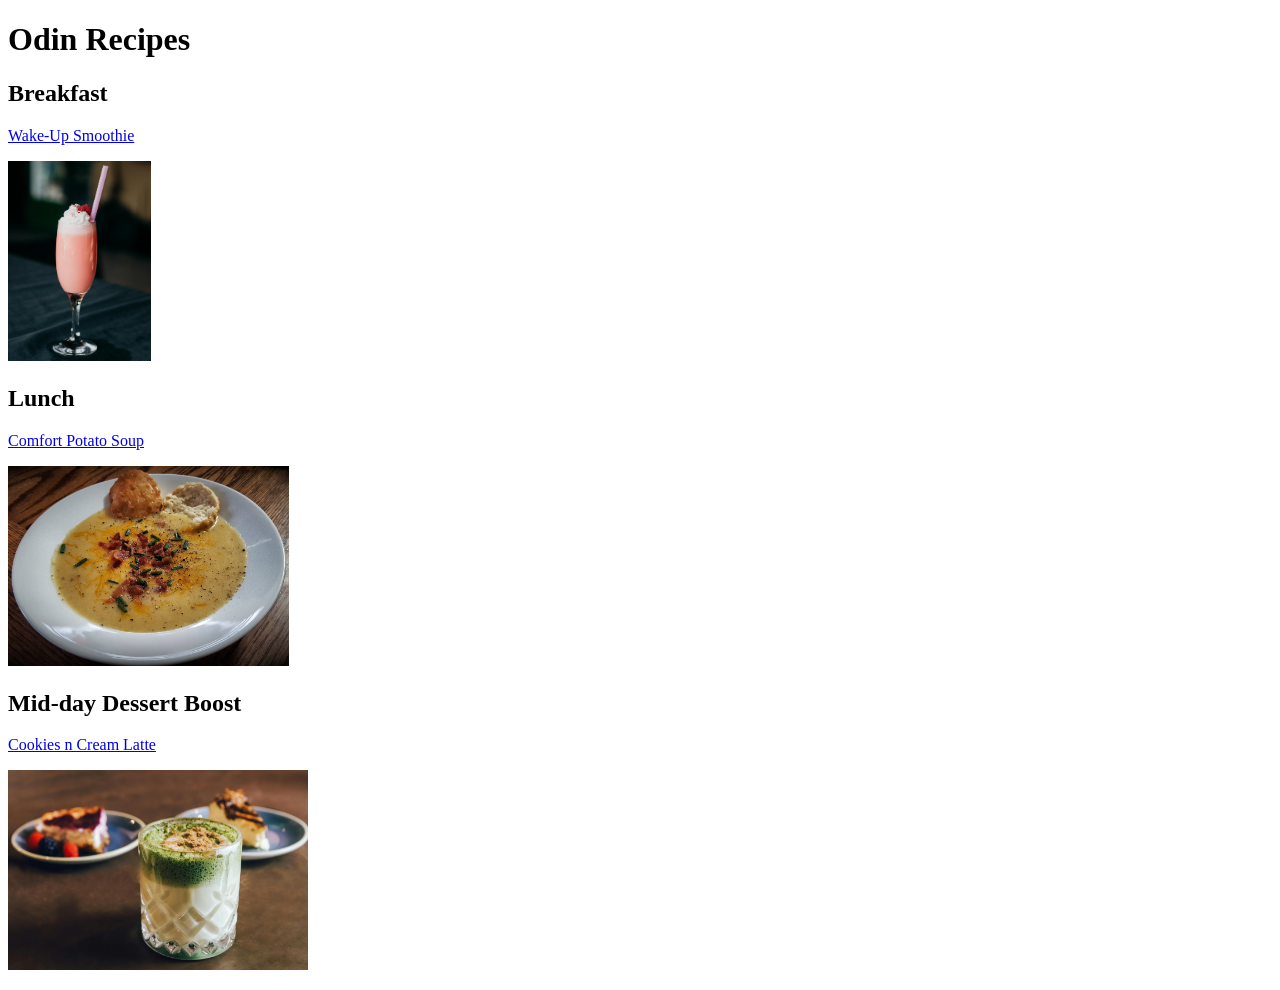
==== index.html @ d5af3cf1 "This is the first iteration of the recipe website for the Odin Project.  The website is built using " ====
<!DOCTYPE html>
<html lang="en">
<head>
    <meta charset="UTF-8">
    <meta name="viewport" content="width=device-width, initial-scale=1.0">
    <title>Odin Recipes</title>
</head>
<body>
    <h1>Odin Recipes</h1>
    <p><h2>Breakfast</h2></p>
    <p><a href="recipes/smoothie.html">Wake-Up Smoothie</a></p>
    <img src="img/smoothie.jpg" alt="Strawberry smoothie with whipped cream on top"
        height="200">
    <p><h2>Lunch</h2></p>
    <p><a href="recipes/ps.html">Comfort Potato Soup</a></p>
    <img src="img/ps.jpg" alt="Bowl of cheesy potato soup with bacon and chives on top"
        height="200">
    <p><h2>Mid-day Dessert Boost</h2></p>
    <p><a href="recipes/cnc-latte.html">Cookies n Cream Latte</a></p>
    <p><img src="img/frap.jpg" alt="Cookies n Cream Matcha Latte"
        height="200"></p>
</body>
</html>
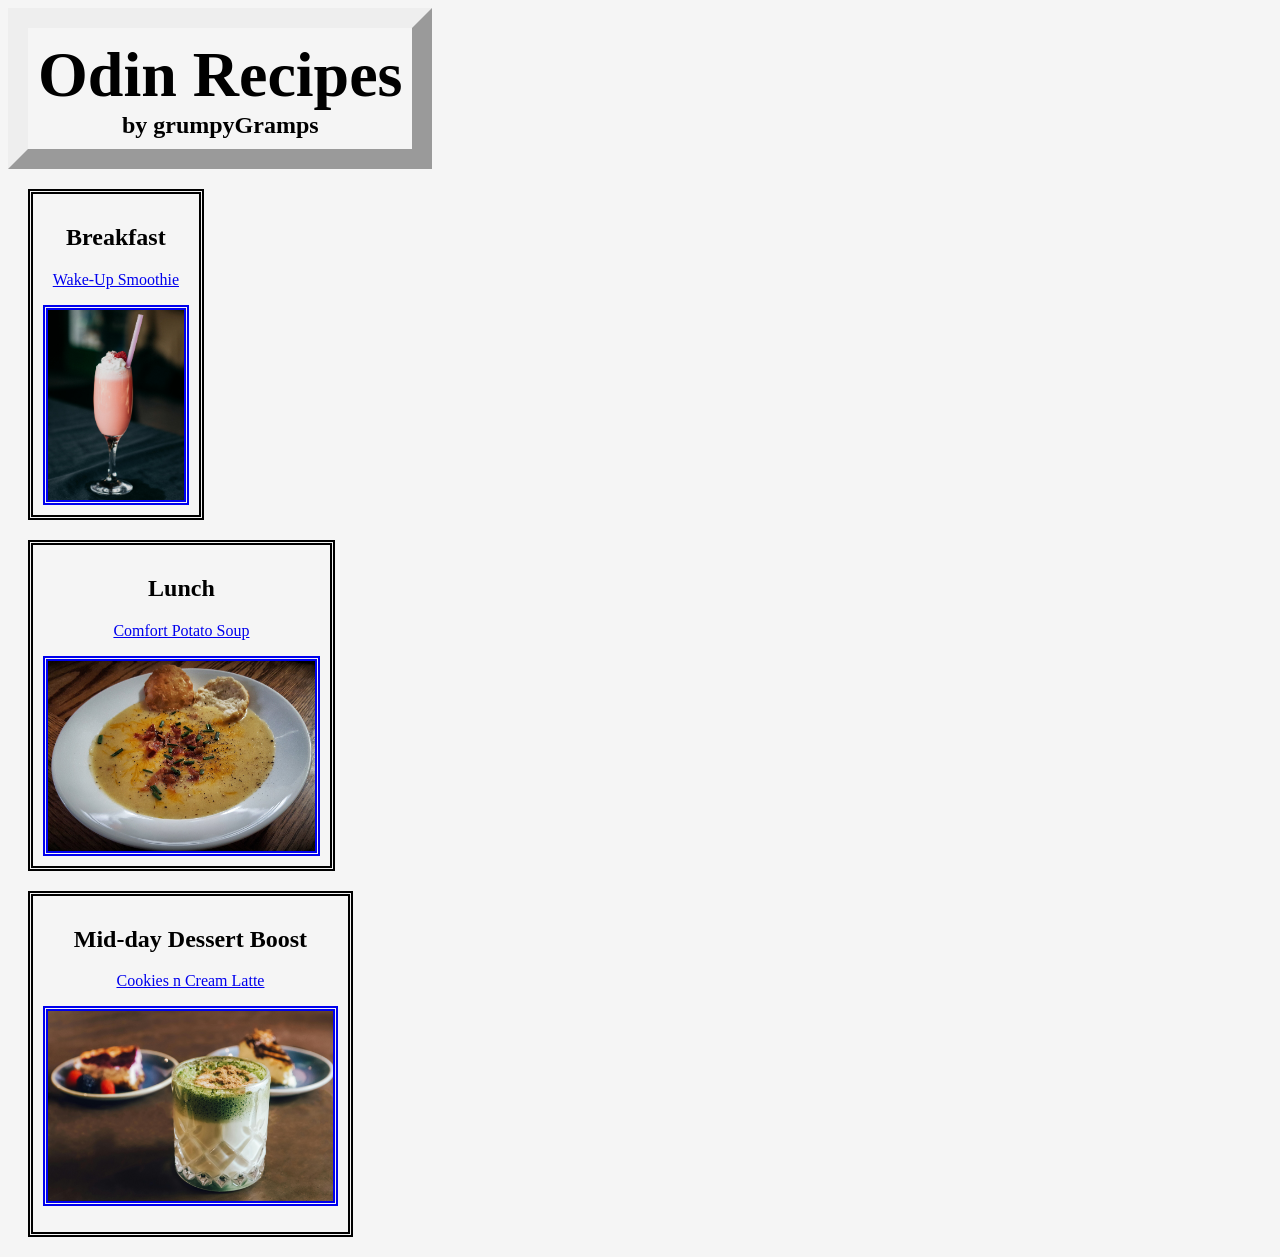
==== commit 3f9a3bff: "Recipe Website CSS This exercise was simply to practice some of the CSS styling techniques learned s" ====
--- a/index.html
+++ b/index.html
@@ -1,23 +1,36 @@
 <!DOCTYPE html>
 <html lang="en">
 <head>
+    <link rel="stylesheet" href="styles.css">
     <meta charset="UTF-8">
     <meta name="viewport" content="width=device-width, initial-scale=1.0">
-    <title>Odin Recipes</title>
+    <title>grumpyGramps Odin Recipes</title>
 </head>
 <body>
-    <h1>Odin Recipes</h1>
-    <p><h2>Breakfast</h2></p>
-    <p><a href="recipes/smoothie.html">Wake-Up Smoothie</a></p>
-    <img src="img/smoothie.jpg" alt="Strawberry smoothie with whipped cream on top"
-        height="200">
-    <p><h2>Lunch</h2></p>
-    <p><a href="recipes/ps.html">Comfort Potato Soup</a></p>
-    <img src="img/ps.jpg" alt="Bowl of cheesy potato soup with bacon and chives on top"
-        height="200">
-    <p><h2>Mid-day Dessert Boost</h2></p>
-    <p><a href="recipes/cnc-latte.html">Cookies n Cream Latte</a></p>
-    <p><img src="img/frap.jpg" alt="Cookies n Cream Matcha Latte"
-        height="200"></p>
+    <div class="header">
+        <h1 class="page-title">Odin Recipes</h1>
+        <h1 class="author">by grumpyGramps</h1>
+    </div>
+
+    <div class="breakfast">
+        <p><h2>Breakfast</h2></p>
+        <p><a href="recipes/smoothie.html">Wake-Up Smoothie</a></p>
+        <a href="recipes/smoothie.html"><img src="img/smoothie.jpg" alt="Strawberry smoothie with whipped cream on top"
+        height="200"></a>
+    </div>
+
+    <div class="lunch">
+        <p><h2>Lunch</h2></p>
+        <p><a href="recipes/ps.html">Comfort Potato Soup</a></p>
+        <a href="recipes/ps.html"><img src="img/ps.jpg" alt="Bowl of cheesy potato soup with bacon and chives on top"
+        height="200"></a>
+    </div>
+
+    <div class="mid-day">
+        <p><h2>Mid-day Dessert Boost</h2></p>
+        <p><a href="recipes/cnc-latte.html">Cookies n Cream Latte</a></p>
+        <a href="recipes/cnc-latte.html"><p><img src="img/frap.jpg" alt="Cookies n Cream Matcha Latte"
+        height="200"></p></a>
+    </div>
 </body>
 </html>
--- a/styles.css
+++ b/styles.css
@@ -0,0 +1,55 @@
+/* styles.css */
+* {
+  background-color: whitesmoke;
+  box-sizing: border-box;
+  font-family: papyrus, serif;
+}
+
+img {
+  display: block;
+  margin-left: auto;
+  margin-right: auto;
+  border-style: double;
+  border-width: 5px;
+}
+
+.subhead {
+  margin-bottom: -10px;
+}
+
+.header,
+.page-title,
+.author {
+  background-color: whitesmoke;
+}
+.header {
+  width: fit-content;
+  justify-self: center;
+  padding: 10px;
+  text-align: center;
+  border-style: outset;
+  border-width: 20px;
+  font-size: 32px;
+  font-weight: bold;
+  margin-bottom: 20px;
+}
+
+.page-title {
+  margin: 0;
+}
+.author {
+  margin: 0;
+  font-size: 24px;
+}
+
+.breakfast,
+.lunch,
+.mid-day {
+  justify-self: center;
+  text-align: center;
+  border-style: double;
+  border-width: 5px;
+  padding: 10px;
+  width: fit-content;
+  margin: 20px;
+}
